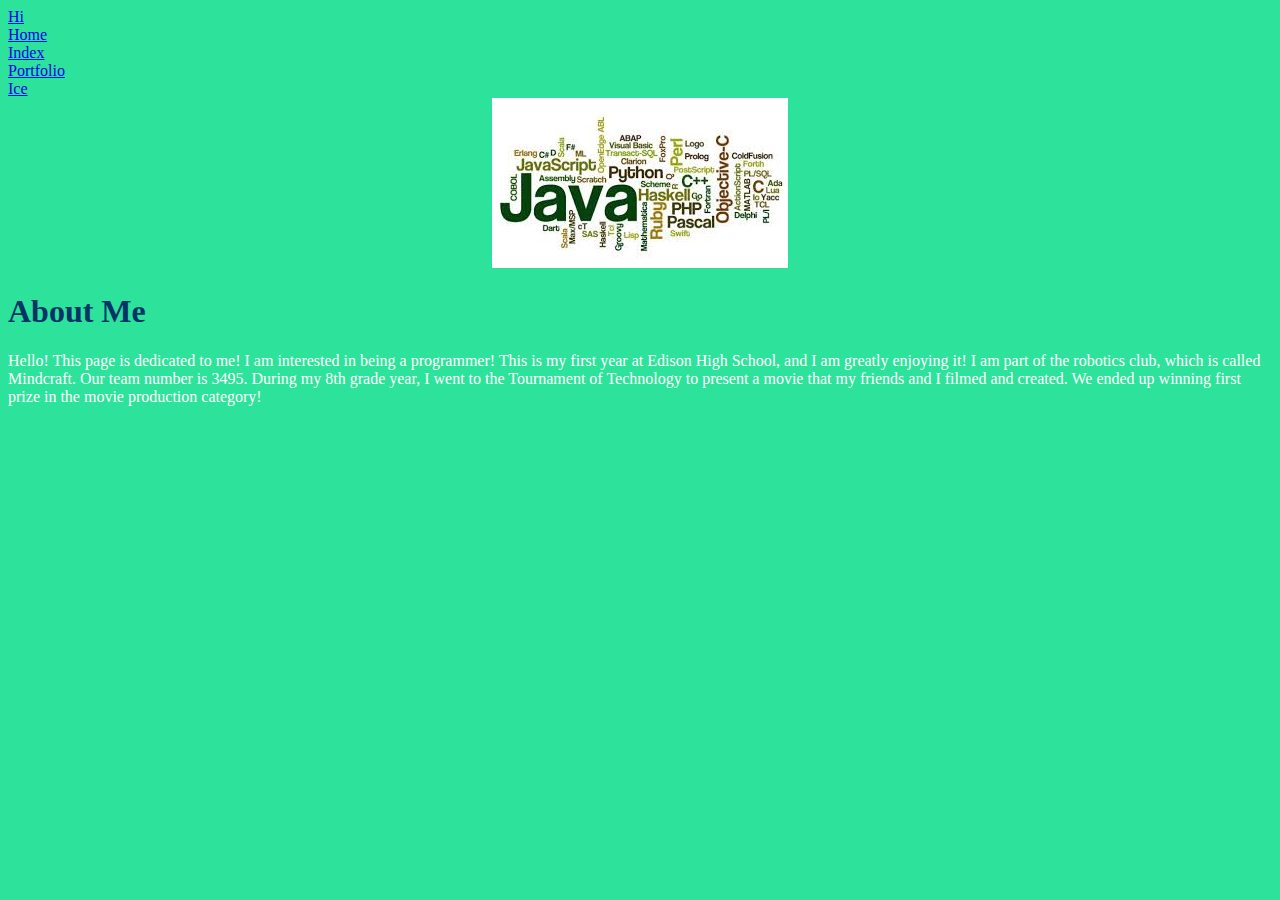
==== home.html @ d96f18ab "Update home.html" ====
<!DOCTYPE html> 
<html ><head><meta charset=utf-8" /><title>Welcome to my Home!</title>
 <link href="icecream.css" rel="stylesheet" type="text/css" />
 
 
 
 </head> 
<body>
	
	
	<nav class="navbar navbar-inverse navbar-fixed-top">
		<div class="navbar-header">
		  <a class= "navbar-brand" href="#">Hi</a>
		</div>
		<ul class="nav navbar-nav">
			<li class="active"><a href="#0">Home</a></li>
			<li><a href="index.html">Index</a></li>
			<li><a href="portfolio.html">Portfolio</a></li>
			<li><a href="ice.html">Ice</a></li>
		</ul>
	</nav>

	
	<style>
		ul {
    list-style-type: none;
    margin: 0;
    padding: 0;
    width: 60px;
} 

li a {
    display: inline;
}
		body {background-color:#2de29a;}
		p {color:white;}
		.leftpic{
			float:left;
		}
		
	</style>
	
	
<div align = "center";> 
 <img src="code.jpg" alt="Various Types of Code"/> 
 </div>
	
        <h1>About Me</h1> 
	<p>Hello! This page is dedicated to me! I am interested in being a programmer! This is my first year at Edison High School, and I am greatly enjoying it! I am part of the robotics club, which is called Mindcraft. Our team number is 3495. During my 8th grade year, I went to the Tournament of Technology to present a movie that my friends and I filmed and created. We ended up winning first prize in the movie production category!</p>
		
</body> 
</html>
---- icecream.css ----
body{ 
font-family: "Marker Felt","Arial MT", fantasy; 
color:#003366; 
       } 
   

}

h1 { 
font-size: 1.3em; 
text-align:center; 
     } 
 
table { 
margin-left:auto; 
margin-right:auto; 
text-align:left; 
border-collapse: collapse; 
cellspacing: 0 px; 
         } 
 
td { 
border: 1px solid #ffffff; 
text-align:center; 
background-color:#9FB6CD;  
    } 
 
th { 
text-align:center; 
color:#ffffff; 
background-color:#003366; 
   }
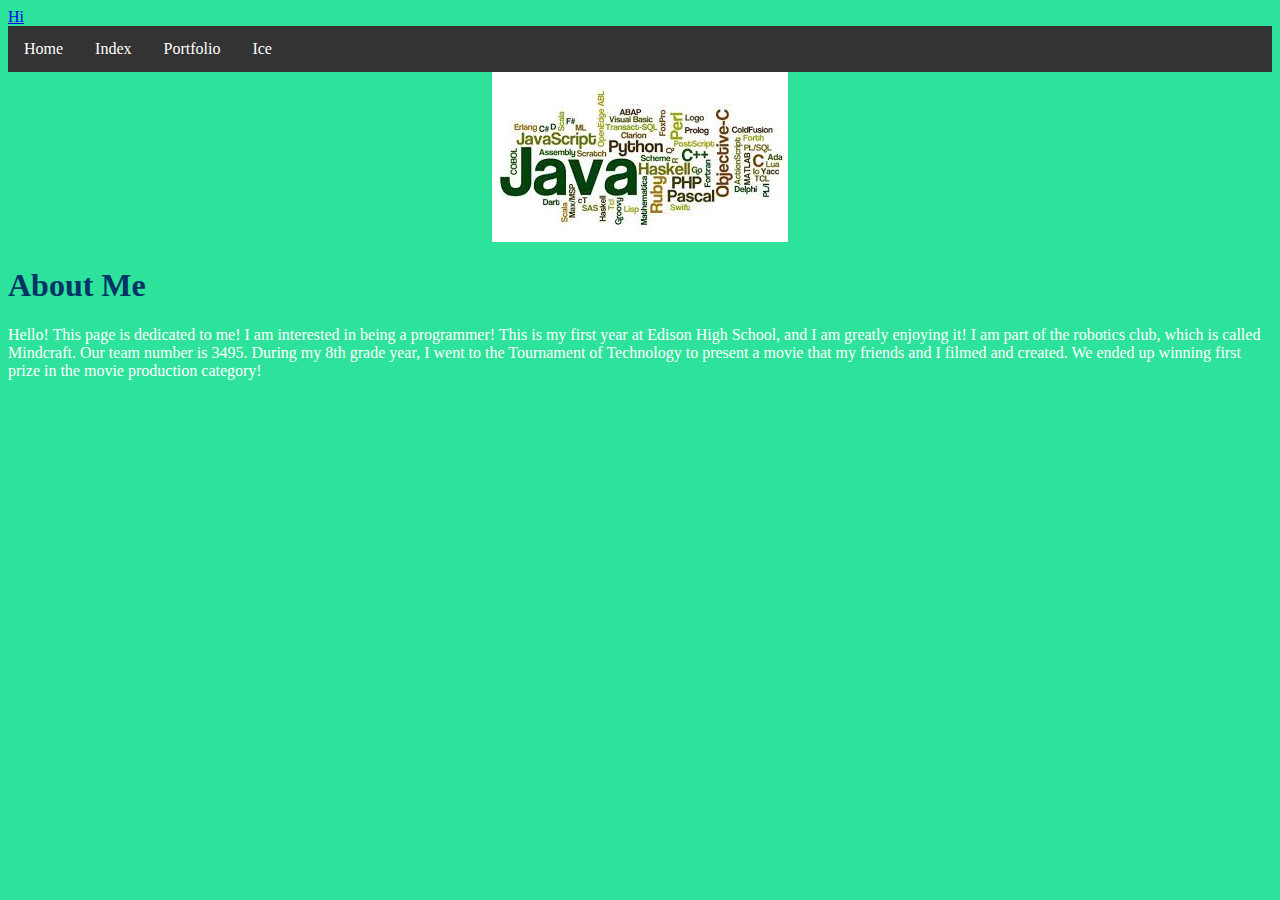
==== commit aba205f6: "Update home.html" ====
--- a/home.html
+++ b/home.html
@@ -26,11 +26,25 @@
     list-style-type: none;
     margin: 0;
     padding: 0;
-    width: 60px;
-} 
+    overflow: hidden;
+    background-color: #333;
+}
+
+li {
+    float: left;
+}
 
 li a {
-    display: inline;
+    display: block;
+    color: white;
+    text-align: center;
+    padding: 14px 16px;
+    text-decoration: none;
+}
+
+/* Change the link color to #111 (black) on hover */
+li a:hover {
+    background-color: #111;
 }
 		body {background-color:#2de29a;}
 		p {color:white;}
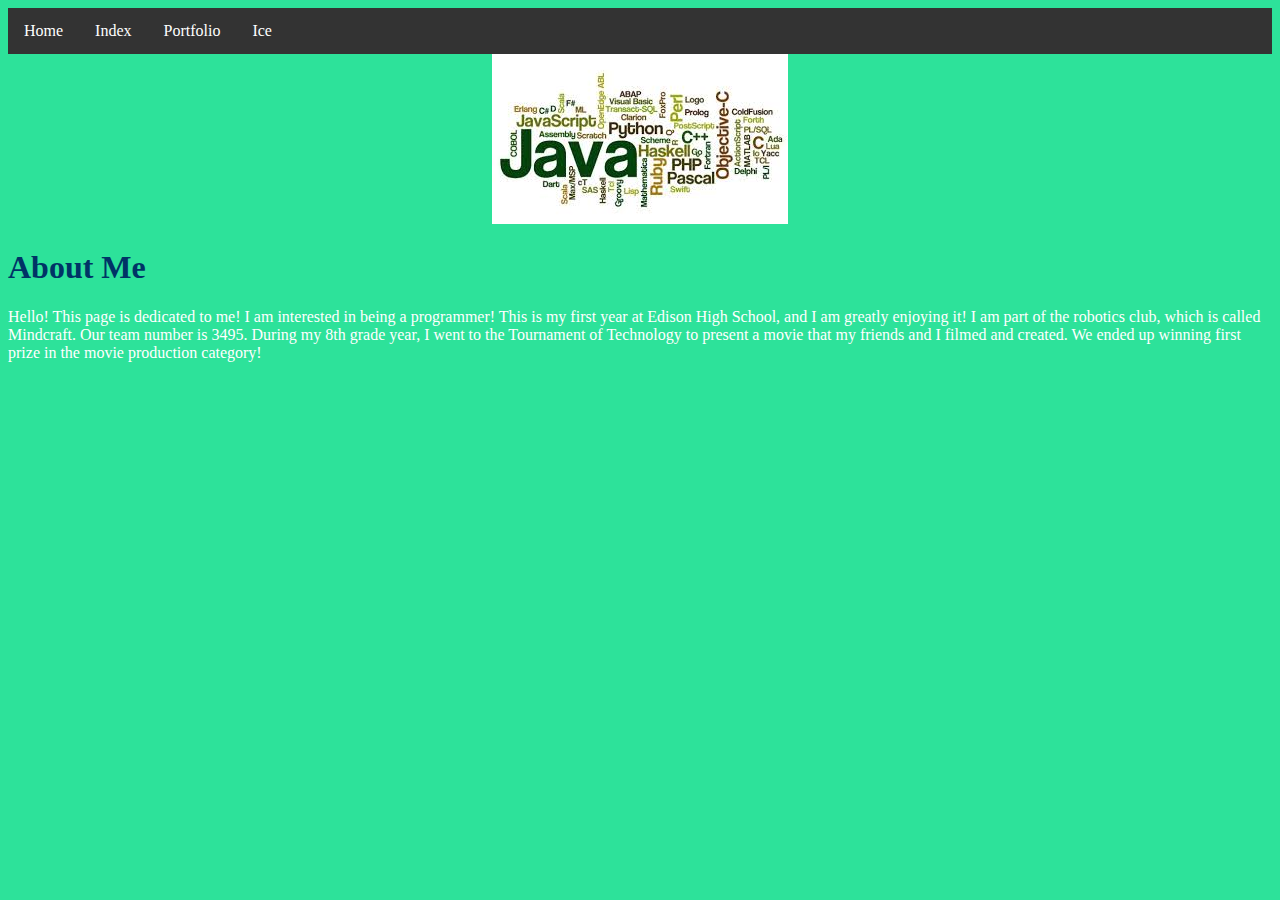
==== commit da4ba956: "Update home.html" ====
--- a/home.html
+++ b/home.html
@@ -9,9 +9,6 @@
 	
 	
 	<nav class="navbar navbar-inverse navbar-fixed-top">
-		<div class="navbar-header">
-		  <a class= "navbar-brand" href="#">Hi</a>
-		</div>
 		<ul class="nav navbar-nav">
 			<li class="active"><a href="#0">Home</a></li>
 			<li><a href="index.html">Index</a></li>
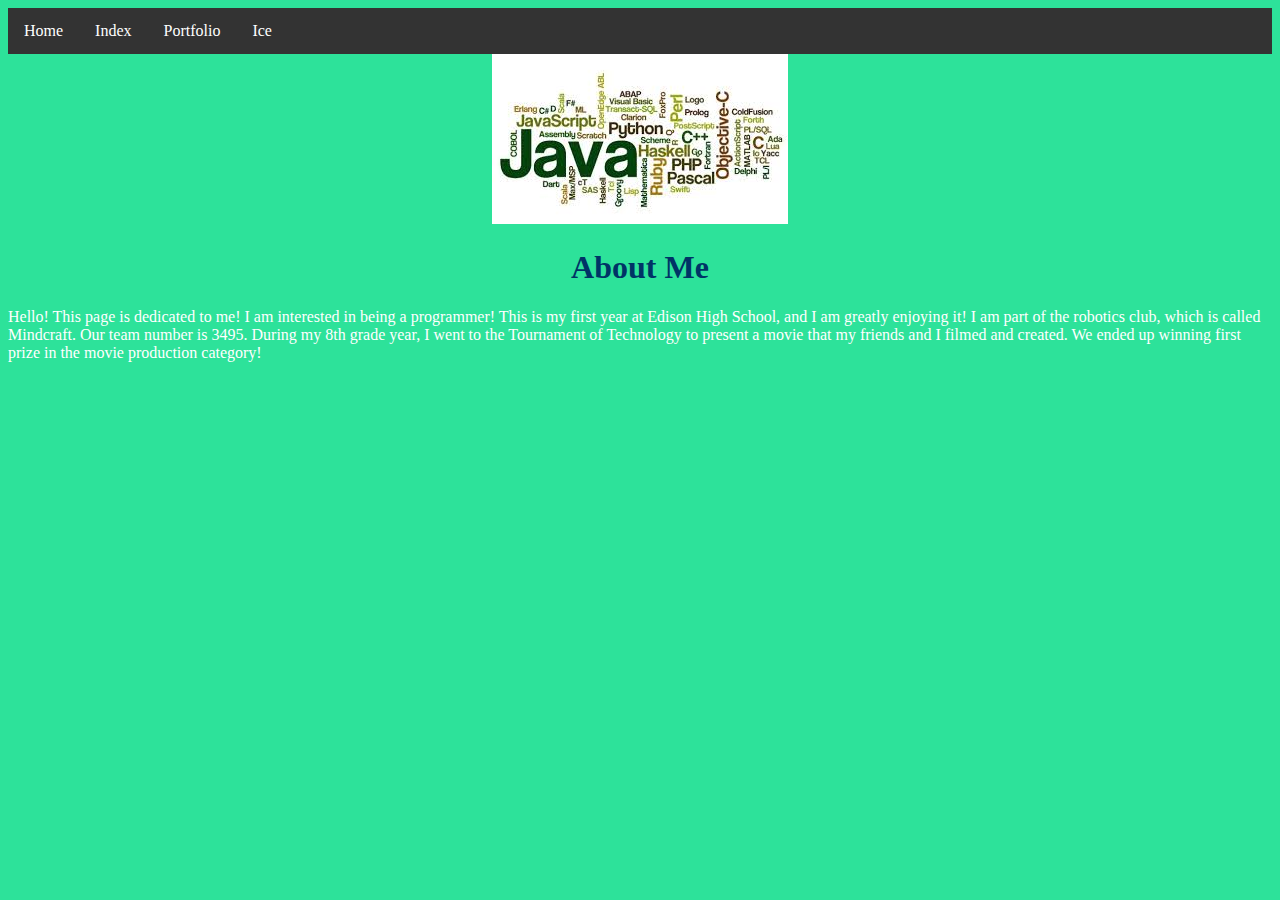
==== commit 699028fc: "Update home.html" ====
--- a/home.html
+++ b/home.html
@@ -56,7 +56,7 @@
  <img src="code.jpg" alt="Various Types of Code"/> 
  </div>
 	
-        <h1>About Me</h1> 
+        <h1 align="center">About Me</h1> 
 	<p>Hello! This page is dedicated to me! I am interested in being a programmer! This is my first year at Edison High School, and I am greatly enjoying it! I am part of the robotics club, which is called Mindcraft. Our team number is 3495. During my 8th grade year, I went to the Tournament of Technology to present a movie that my friends and I filmed and created. We ended up winning first prize in the movie production category!</p>
 		
 </body> 
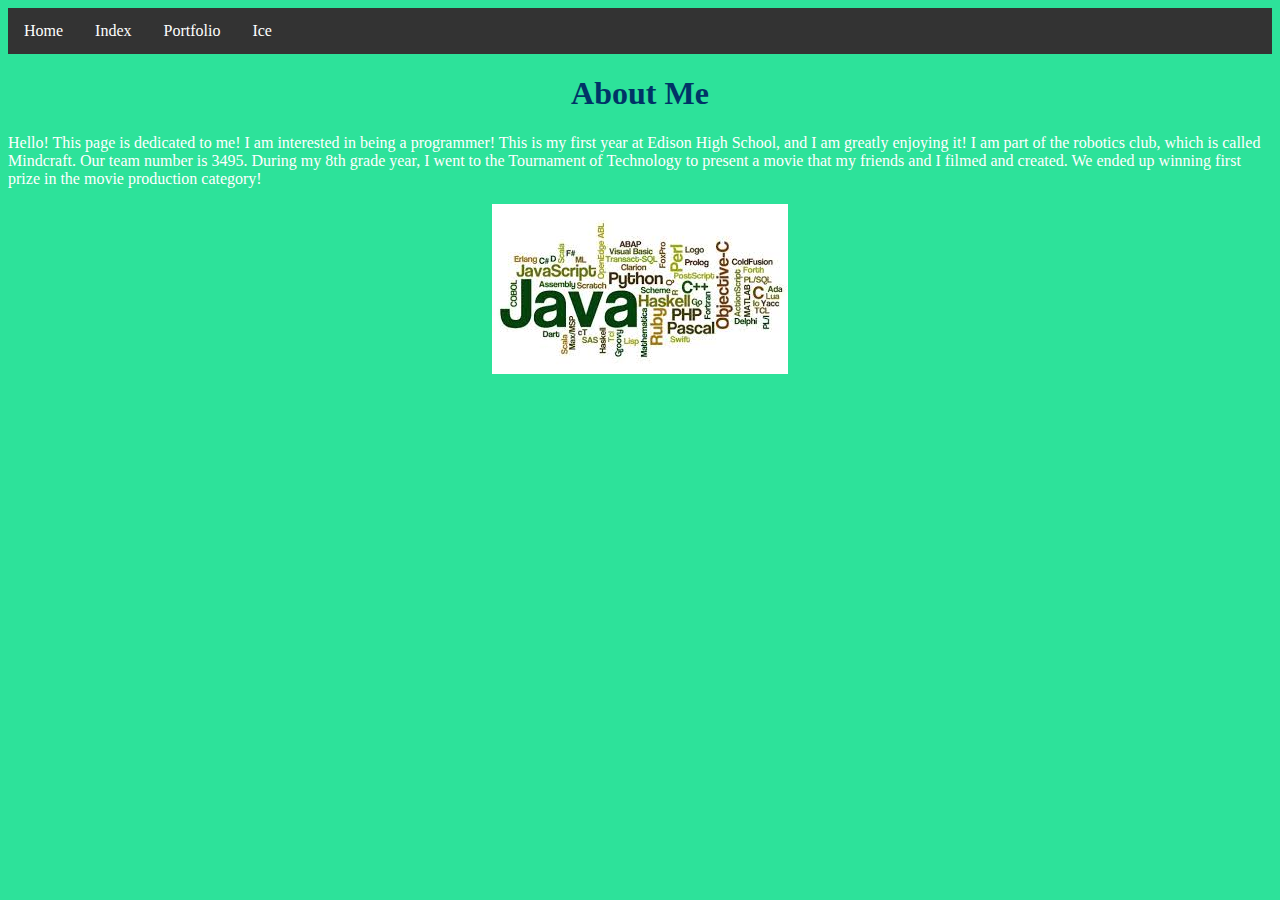
==== commit 41d5d4af: "Update home.html" ====
--- a/home.html
+++ b/home.html
@@ -52,12 +52,12 @@
 	</style>
 	
 	
-<div align = "center";> 
- <img src="code.jpg" alt="Various Types of Code"/> 
- </div>
 	
         <h1 align="center">About Me</h1> 
 	<p>Hello! This page is dedicated to me! I am interested in being a programmer! This is my first year at Edison High School, and I am greatly enjoying it! I am part of the robotics club, which is called Mindcraft. Our team number is 3495. During my 8th grade year, I went to the Tournament of Technology to present a movie that my friends and I filmed and created. We ended up winning first prize in the movie production category!</p>
+	<div align = "center";> 
+ <img src="code.jpg" alt="Various Types of Code"/> 
+ </div>
 		
 </body> 
 </html>
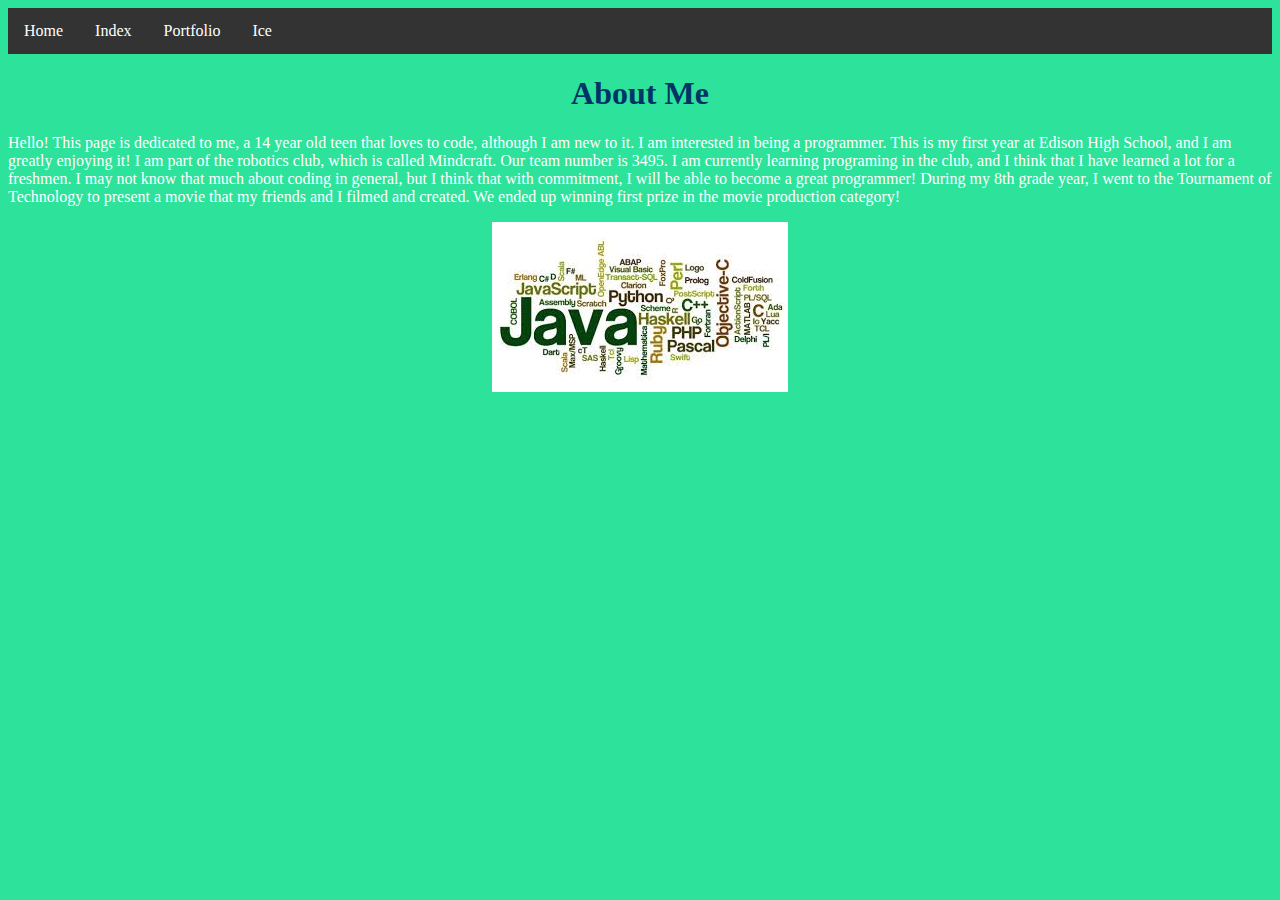
==== commit a4e83e2f: "Update home.html" ====
--- a/home.html
+++ b/home.html
@@ -54,7 +54,7 @@
 	
 	
         <h1 align="center">About Me</h1> 
-	<p>Hello! This page is dedicated to me! I am interested in being a programmer! This is my first year at Edison High School, and I am greatly enjoying it! I am part of the robotics club, which is called Mindcraft. Our team number is 3495. During my 8th grade year, I went to the Tournament of Technology to present a movie that my friends and I filmed and created. We ended up winning first prize in the movie production category!</p>
+	<p>Hello! This page is dedicated to me, a 14 year old teen that loves to code, although I am new to it. I am interested in being a programmer. This is my first year at Edison High School, and I am greatly enjoying it! I am part of the robotics club, which is called Mindcraft. Our team number is 3495. I am currently learning programing in the club, and I think that I have learned a lot for a freshmen. I may not know that much about coding in general, but I think that with commitment, I will be able to become a great programmer! During my 8th grade year, I went to the Tournament of Technology to present a movie that my friends and I filmed and created. We ended up winning first prize in the movie production category!</p>
 	<div align = "center";> 
  <img src="code.jpg" alt="Various Types of Code"/> 
  </div>
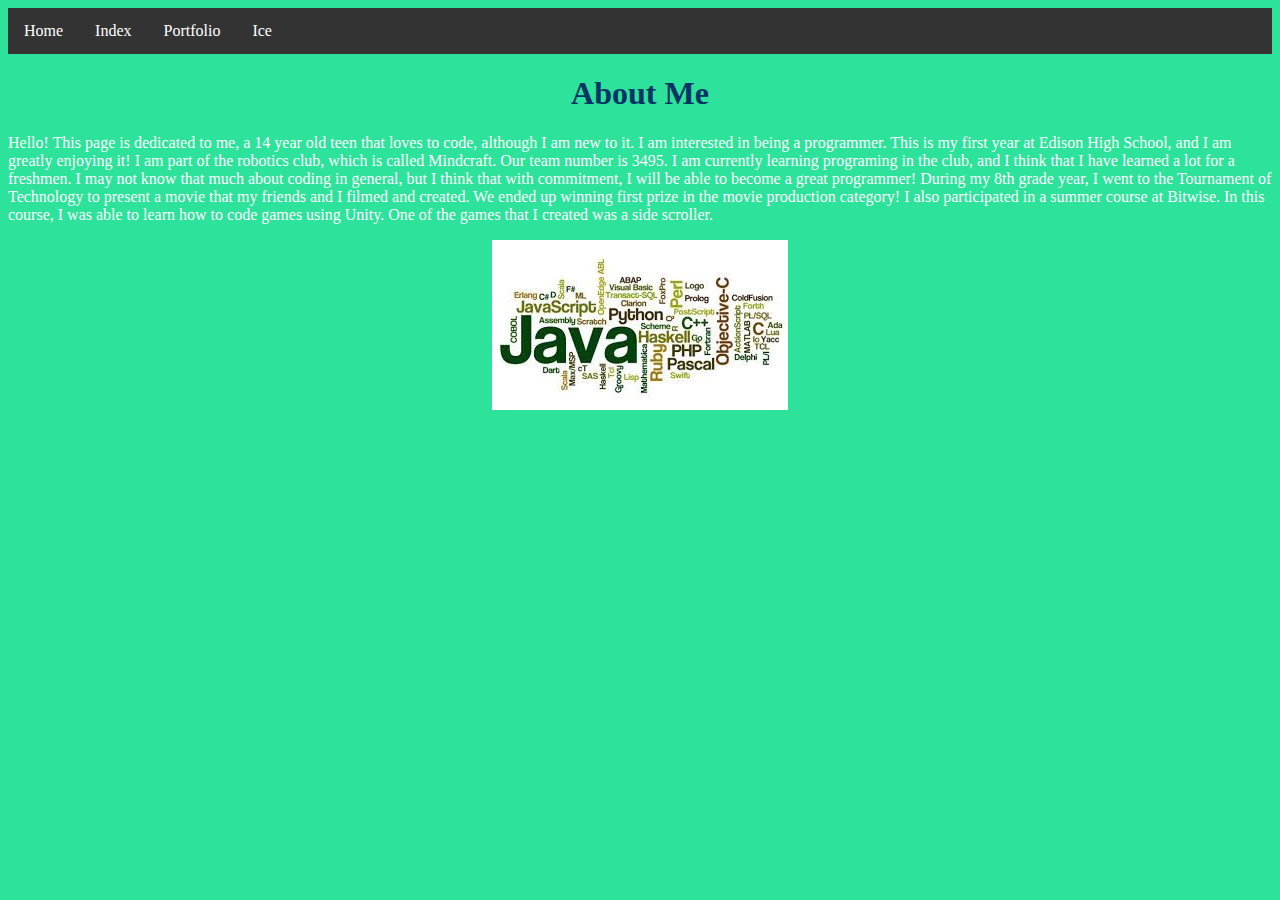
==== commit 128d1920: "Update home.html" ====
--- a/home.html
+++ b/home.html
@@ -54,7 +54,7 @@
 	
 	
         <h1 align="center">About Me</h1> 
-	<p>Hello! This page is dedicated to me, a 14 year old teen that loves to code, although I am new to it. I am interested in being a programmer. This is my first year at Edison High School, and I am greatly enjoying it! I am part of the robotics club, which is called Mindcraft. Our team number is 3495. I am currently learning programing in the club, and I think that I have learned a lot for a freshmen. I may not know that much about coding in general, but I think that with commitment, I will be able to become a great programmer! During my 8th grade year, I went to the Tournament of Technology to present a movie that my friends and I filmed and created. We ended up winning first prize in the movie production category!</p>
+	<p>Hello! This page is dedicated to me, a 14 year old teen that loves to code, although I am new to it. I am interested in being a programmer. This is my first year at Edison High School, and I am greatly enjoying it! I am part of the robotics club, which is called Mindcraft. Our team number is 3495. I am currently learning programing in the club, and I think that I have learned a lot for a freshmen. I may not know that much about coding in general, but I think that with commitment, I will be able to become a great programmer! During my 8th grade year, I went to the Tournament of Technology to present a movie that my friends and I filmed and created. We ended up winning first prize in the movie production category! I also participated in a summer course at Bitwise. In this course, I was able to learn how to code games using Unity. One of the games that I created was a side scroller.</p>
 	<div align = "center";> 
  <img src="code.jpg" alt="Various Types of Code"/> 
  </div>
